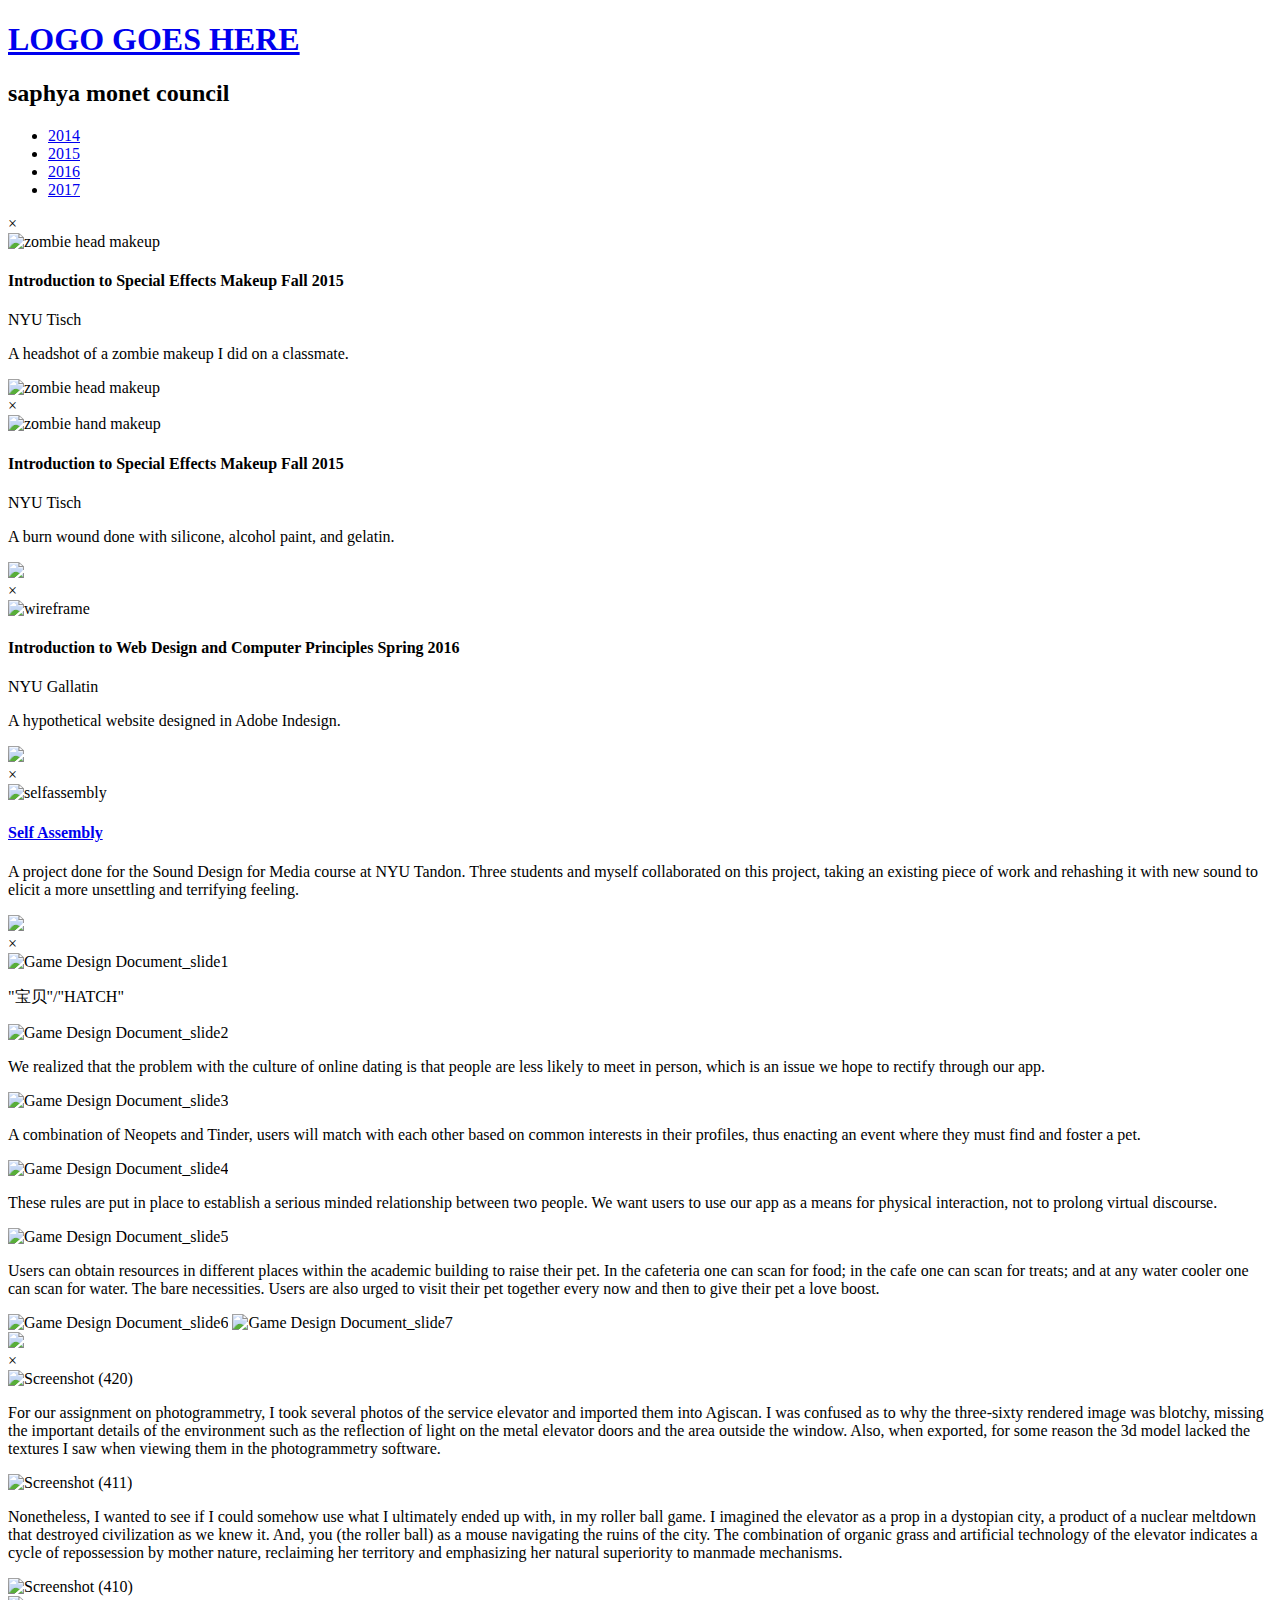
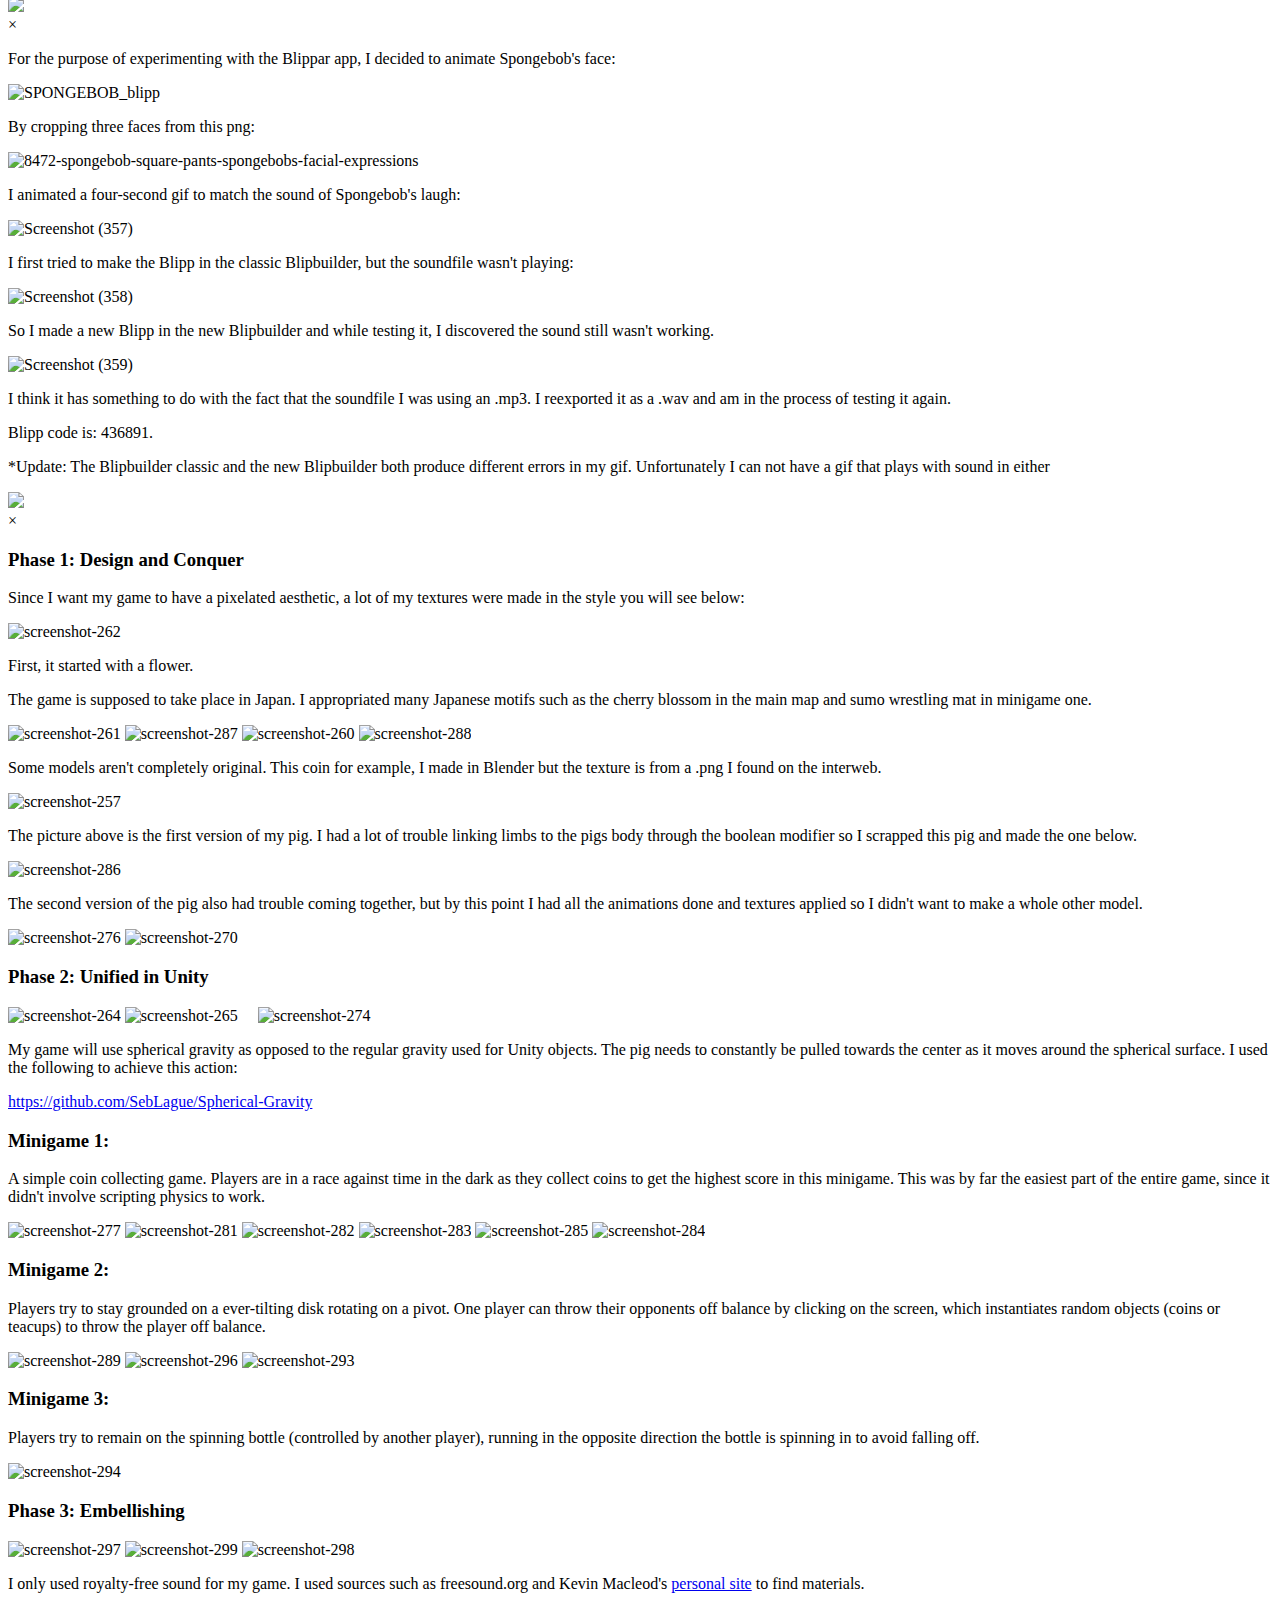
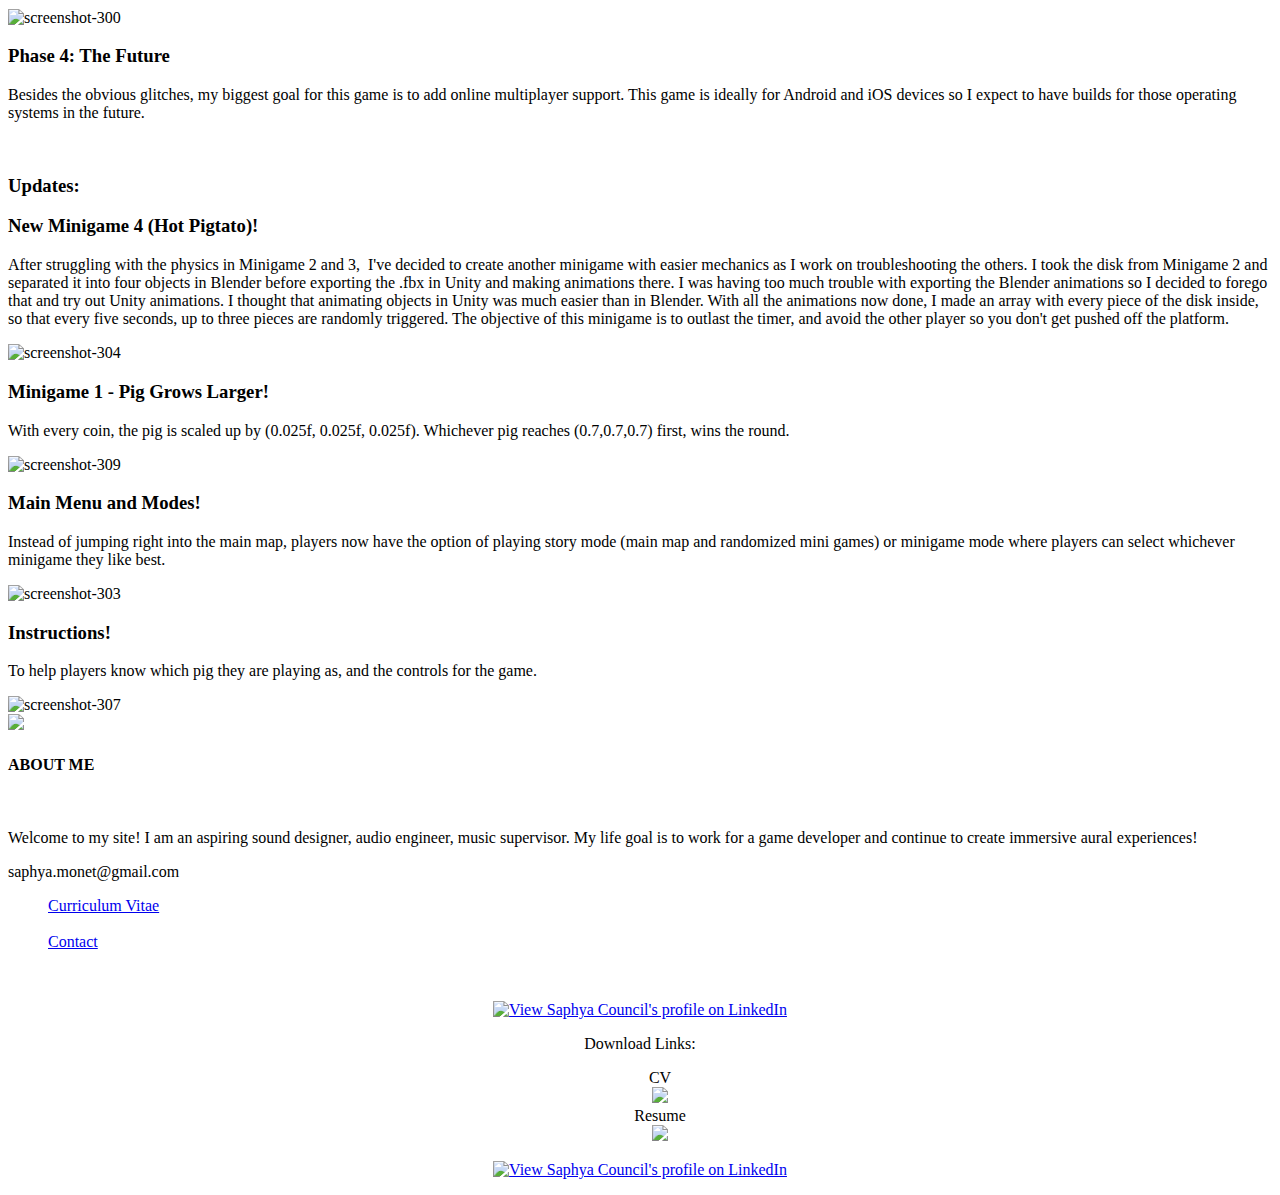
==== index.html @ bdc5fc9d "video" ====
<!DOCTYPE html>
<html>
<head>
  <title>saphya monet council</title>
  <link rel='stylesheet' type='text/css' href='http://code.jquery.com/ui/1.9.1/themes/base/jquery-ui.css'/>
  <link rel="stylesheet" type="text/css" href="responsive.css">
  <script src="https://ajax.googleapis.com/ajax/libs/jquery/1.12.4/jquery.min.js"></script>
  <script src="http://ajax.googleapis.com/ajax/libs/jqueryui/1.9.1/jquery-ui.min.js"></script>
  <script type='text/javascript' src='script.js'></script>
  <meta name="viewport" content="width=device-width">
  <link rel="icon" 
      type="image/png" 
      href="images/crosshair.png">
  <style>
	#myModal {
		display: none;
		height: 100%;
		width:100%;
		z-index: 1;
	}
  </style>
</head>
<body>
  <header>
    <h1><a href="index.html">LOGO GOES HERE</a></h1>
    <h2>saphya monet council</h2>
	<button onclick="openMenu();" id="hamburger">&#9776;</button>
	<button onclick="closeMenu();" id="cross">&#735;</button>
	<div id="menu">
		<p>Welcome to my site! I am an aspiring sound designer, audio engineer, music supervisor. My life goal is to work for a game developer and continue to create immersive aural experiences!</p>
		<ul style = "list-style-type: none">
		  <li id ="pages"><a href="cv.html">Curriculum Vitae</a></li>
		  <li id ="pages"><a href="contact.html">Contact</a></li>
		</ul>
	</div>
	<script>
		
		document.getElementById('menu').style.display = 'none';
		document.getElementById('cross').style.display = 'none';
		document.getElementById('hamburger').style.display = 'none';
		//$(window).resize(function(){
			if($(this).width() <= 640){
				document.getElementById('hamburger').style.display = 'block';
		
				function openMenu(){
					console.log('clicked');
					document.getElementById('menu').style.display = 'block';
					document.getElementById('cross').style.display = 'block';
					document.getElementById('hamburger').style.display = 'none';
				}
				function closeMenu(){
					document.getElementById('menu').style.display = 'none';
					document.getElementById('cross').style.display = 'none';
					document.getElementById('hamburger').style.display = 'block';
				}
			} else {
				document.getElementById('menu').style.display = 'none';
				document.getElementById('cross').style.display = 'none';
				document.getElementById('hamburger').style.display = 'none';
			}
		//});
	</script>
  </header>
	<div id = 'main_content'>
	  <article>
		<section>
		  <ul id="nav">
			<li><a href="#">2014</a></li>
			<li><a href="#">2015</a></li>
			<li><a href="#">2016</a></li>
			<li><a href="#">2017</a></li>
		  </ul>
		</section>
		<section class="thumbs">
			<div id="myModal1" class="w3-modal">
				<span onclick="closeModal(1);" style="cursor:pointer">×</span>
				<div class="w3-modal-content">
					<img src="images/sfx_head.jpg" style="width:75%;height:75%;" alt="zombie head makeup"/>
					<h4>Introduction to Special Effects Makeup Fall 2015</h4>
					<p>NYU Tisch</p>
					<p>A headshot of a zombie makeup I did on a classmate.</p>
				</div>
			</div>
			<img id = "image1" src="images/sfx_head.jpg" alt="zombie head makeup" onclick="openModal(1);"/>
			<!--
			<div id="myModal2" class="w3-modal">
				<span onclick="closeModal(2);" style="cursor:pointer">×</span>
				<div class="w3-modal-content">
					<img src="images/20161122_114645.jpg" style="-webkit-transform: rotate(90deg);-moz-transform: rotate(90deg);-o-transform: rotate(90deg);-ms-transform: rotate(90deg);transform: rotate(90deg);" alt="animatronic; width:100%;height:100%;"/>
					<p>I'm a robot!</p>
				</div>
			</div>
			<img id = "image2" src="images/20161122_114645.jpg" style="-webkit-transform: rotate(90deg);-moz-transform: rotate(90deg);-o-transform: rotate(90deg);-ms-transform: rotate(90deg);transform: rotate(90deg);" alt="animatronic" onclick="openModal(2);"/>-->
			<div id="myModal2" class="w3-modal">
				<span onclick="closeModal(2);" style="cursor:pointer">×</span>
				<div class="w3-modal-content">
					<img style="width:100%;height:100%;" src="images/sfx_hand.jpg" alt="zombie hand makeup"/>
					<h4>Introduction to Special Effects Makeup Fall 2015</h4>
					<p>NYU Tisch</p>
					<p>A burn wound done with silicone, alcohol paint, and gelatin.</p>
				</div>
			</div>
			<img id = "image2" src="images/sfx_hand.jpg" onclick="openModal(2);"/>
			<div id="myModal3" class="w3-modal">
				<span onclick="closeModal(3);" style="cursor:pointer">×</span>
				<div class="w3-modal-content">
					<img style="width:100%;height:100%;" src="images/Screenshot (232).png" alt="wireframe"/>
					<h4>Introduction to Web Design and Computer Principles Spring 2016</h4>
					<p>NYU Gallatin</p>
					<p>A hypothetical website designed in Adobe Indesign.</p>
				</div>
			</div>
			<img id = "image3" src="images/Screenshot (232).png" onclick="openModal(3);"/>
			<div id="myModal4" class="w3-modal">
				<span onclick="closeModal(4);" style="cursor:pointer">×</span>
				<div class="w3-modal-content">
					<img style="width:100%;height:100%;" src="https://i.ytimg.com/vi/AYfhK-2dCYY/hqdefault.jpg" alt="selfassembly"/>
					<a href="https://youtu.be/AYfhK-2dCYY"><h4>Self Assembly</h4></a>
					<p>A project done for the Sound Design for Media course at NYU Tandon. Three students and myself collaborated on this project, taking an existing piece of work and rehashing it with new sound to elicit a more unsettling and terrifying feeling.</p>
				</div>
			</div>
			<img id = "image4" src="https://i.ytimg.com/vi/AYfhK-2dCYY/hqdefault.jpg" onclick="openModal(4);"/>
			<div id="myModal5" class="w3-modal">
				<span onclick="closeModal(5);" style="cursor:pointer">×</span>
				<div class="w3-modal-content">
					<img src="images/Game Design Document_slide1.jpg" alt="Game Design Document_slide1"/>
					<p>"宝贝"/"HATCH"</p>
					<img src="images/Game Design Document_slide2.jpg" alt="Game Design Document_slide2"/>
					<p>We realized that the problem with the culture of online dating is that people are less likely to meet in person, which is an issue we hope to rectify through our app.</p>
					<img src="images/Game Design Document_slide3.jpg" alt="Game Design Document_slide3"/>
					<p>A combination of Neopets and Tinder, users will match with each other based on common interests in their profiles, thus enacting an event where they must find and foster a pet.</p>
					<img src="images/Game Design Document_slide4.jpg" alt="Game Design Document_slide4"/>
					<p>These rules are put in place to establish a serious minded relationship between two people. We want users to use our app as a means for physical interaction, not to prolong virtual discourse.</p>
					<img src="images/Game Design Document_slide5.jpg" alt="Game Design Document_slide5"/>
					<p>Users can obtain resources in different places within the academic building to raise their pet. In the cafeteria one can scan for food; in the cafe one can scan for treats; and at any water cooler one can scan for water. The bare necessities. Users are also urged to visit their pet together every now and then to give their pet a love boost.</p>
					<img src="images/Game Design Document_slide6.jpg" alt="Game Design Document_slide6"/>
					<img src="images/Game Design Document_slide7.jpg" alt="Game Design Document_slide7"/>
				</div>
			</div>
			<img id = "image5" src="images/Game Design Document_slide1.jpg" onclick="openModal(5);"/>
			<div id="myModal6" class="w3-modal">
				<span onclick="closeModal(6);" style="cursor:pointer">×</span>
				<div class="w3-modal-content">
					<img src="images/Screenshot (420).png" alt="Screenshot (420)"/>
					<p>For our assignment on photogrammetry, I took several photos of the service elevator and imported them into Agiscan. I was confused as to why the three-sixty rendered image was blotchy, missing the important details of the environment such as the reflection of light on the metal elevator doors and the area outside the window. Also, when exported, for some reason the 3d model lacked the textures I saw when viewing them in the photogrammetry software.</p>
					<img src="images/Screenshot (411).png" alt="Screenshot (411)"/>
					<p>Nonetheless, I wanted to see if I could somehow use what I ultimately ended up with, in my roller ball game. I imagined the elevator as a prop in a dystopian city, a product of a nuclear meltdown that destroyed civilization as we knew it. And, you (the roller ball) as a mouse navigating the ruins of the city. The combination of organic grass and artificial technology of the elevator indicates a cycle of repossession by mother nature, reclaiming her territory and emphasizing her natural superiority to manmade mechanisms.</p>
					<img src="images/Screenshot (410).png" alt="Screenshot (410)"/>
				</div>
			</div>
			<img id = "image6" src="images/Screenshot (420).png" onclick="openModal(6);"/>
			<div id="myModal7" class="w3-modal">
				<span onclick="closeModal(7);" style="cursor:pointer">×</span>
				<div class="w3-modal-content">
					<p>For the purpose of experimenting with the Blippar app, I decided to animate Spongebob's face:</p>
					<img src="http://s3-ap-southeast-1.amazonaws.com/ima-wp/wp-content/uploads/sites/5/2017/02/22101451/SPONGEBOB_blipp-300x237.jpg" alt="SPONGEBOB_blipp"/>
					<p>By cropping three faces from this png:</p>
					<img class="alignnone size-medium wp-image-77549" src="http://s3-ap-southeast-1.amazonaws.com/ima-wp/wp-content/uploads/sites/5/2017/02/22102224/8472-spongebob-square-pants-spongebobs-facial-expressions-300x225.jpg" alt="8472-spongebob-square-pants-spongebobs-facial-expressions"/>

					<p>I animated a four-second gif to match the sound of Spongebob's laugh:</p>
					<img src="images/Screenshot (357).png" alt="Screenshot (357)"/>
					<p>I first tried to make the Blipp in the classic Blipbuilder, but the soundfile wasn't playing:</p>
					<img src="images/Screenshot (358).png" alt="Screenshot (358)"/>
					<p>So I made a new Blipp in the new Blipbuilder and while testing it, I discovered the sound still wasn't working.</p>
					<img src="images/Screenshot (359).png" alt="Screenshot (359)"/>
					<p>I think it has something to do with the fact that the soundfile I was using an .mp3. I reexported it as a .wav and am in the process of testing it again.</p>
					<p>Blipp code is: 436891.</p>
					<p>*Update: The Blipbuilder classic and the new Blipbuilder both produce different errors in my gif. Unfortunately I can not have a gif that plays with sound in either</p>
				</div>
			</div>
			<img id = "image7" src="http://s3-ap-southeast-1.amazonaws.com/ima-wp/wp-content/uploads/sites/5/2017/02/22101451/SPONGEBOB_blipp-300x237.jpg" onclick="openModal(7);"/>
			<div id="myModal8" class="w3-modal">
				<span onclick="closeModal(8);" style="cursor:pointer">×</span>
				<div class="w3-modal-content"> 
					<h3>Phase 1: Design and Conquer</h3>
					<p>Since I want my game to have a pixelated aesthetic, a lot of my textures were made in the style you will see below:<p>
					<img src="http://s3-ap-southeast-1.amazonaws.com/ima-wp/wp-content/uploads/sites/5/2016/11/28163113/Screenshot-262-300x169.png" alt="screenshot-262"/> 
					<p>First, it started with a flower.</p>
					<p>The game is supposed to take place in Japan. I appropriated many Japanese motifs such as the cherry blossom in the main map and sumo wrestling mat in minigame one.</p>
					<img src="http://s3-ap-southeast-1.amazonaws.com/ima-wp/wp-content/uploads/sites/5/2016/11/28163101/Screenshot-261-300x169.png" alt="screenshot-261" /> 
					<img src="http://s3-ap-southeast-1.amazonaws.com/ima-wp/wp-content/uploads/sites/5/2016/11/28162708/Screenshot-287-286x300.png" alt="screenshot-287"/>
					<img src="http://s3-ap-southeast-1.amazonaws.com/ima-wp/wp-content/uploads/sites/5/2016/11/28163048/Screenshot-260-300x169.png" alt="screenshot-260"/>
					<img src="http://s3-ap-southeast-1.amazonaws.com/ima-wp/wp-content/uploads/sites/5/2016/11/28162718/Screenshot-288-285x300.png" alt="screenshot-288"/>
					<p>Some models aren't completely original. This coin for example, I made in Blender but the texture is from a .png I found on the interweb.</p>
					<img src="http://s3-ap-southeast-1.amazonaws.com/ima-wp/wp-content/uploads/sites/5/2016/11/28163006/Screenshot-257-300x169.png" alt="screenshot-257"/>
					<p>The picture above is the first version of my pig. I had a lot of trouble linking limbs to the pigs body through the boolean modifier so I scrapped this pig and made the one below.</p>
					<img src="http://s3-ap-southeast-1.amazonaws.com/ima-wp/wp-content/uploads/sites/5/2016/11/28162657/Screenshot-286-273x300.png" alt="screenshot-286" />
					<p>The second version of the pig also had trouble coming together, but by this point I had all the animations done and textures applied so I didn't want to make a whole other model.</p>
					<img src="http://s3-ap-southeast-1.amazonaws.com/ima-wp/wp-content/uploads/sites/5/2016/11/28162435/Screenshot-276-300x169.png" alt="screenshot-276"/>
					<img src="http://s3-ap-southeast-1.amazonaws.com/ima-wp/wp-content/uploads/sites/5/2016/11/28162310/Screenshot-270-300x169.png" alt="screenshot-270"/> 
					<br>
					<h3>Phase 2: Unified in Unity</h3>
					<img src="http://s3-ap-southeast-1.amazonaws.com/ima-wp/wp-content/uploads/sites/5/2016/11/28162152/Screenshot-264-300x169.png" alt="screenshot-264"/> 
					<img src="http://s3-ap-southeast-1.amazonaws.com/ima-wp/wp-content/uploads/sites/5/2016/11/28162205/Screenshot-265-300x169.png" alt="screenshot-265" />    
					<img src="http://s3-ap-southeast-1.amazonaws.com/ima-wp/wp-content/uploads/sites/5/2016/11/28162405/Screenshot-274-300x169.png" alt="screenshot-274"/></a>
					<p>My game will use spherical gravity as opposed to the regular gravity used for Unity objects. The pig needs to constantly be pulled towards the center as it moves around the spherical surface. I used the following to achieve this action:</p>
					<a href="https://github.com/SebLague/Spherical-Gravity"><p>https://github.com/SebLague/Spherical-Gravity</p></a>
					<h3>Minigame 1:</h3>
					<p>A simple coin collecting game. Players are in a race against time in the dark as they collect coins to get the highest score in this minigame. This was by far the easiest part of the entire game, since it didn't involve scripting physics to work.</p>
					<img src="http://s3-ap-southeast-1.amazonaws.com/ima-wp/wp-content/uploads/sites/5/2016/11/28162449/Screenshot-277-300x169.png" alt="screenshot-277"/>
					<img src="http://s3-ap-southeast-1.amazonaws.com/ima-wp/wp-content/uploads/sites/5/2016/11/28162549/Screenshot-281-300x169.png" alt="screenshot-281"/>
					<img src="http://s3-ap-southeast-1.amazonaws.com/ima-wp/wp-content/uploads/sites/5/2016/11/28162603/Screenshot-282-300x169.png" alt="screenshot-282"/>
					<img src="http://s3-ap-southeast-1.amazonaws.com/ima-wp/wp-content/uploads/sites/5/2016/11/28162617/Screenshot-283-300x169.png" alt="screenshot-283"/>
					<img src="http://s3-ap-southeast-1.amazonaws.com/ima-wp/wp-content/uploads/sites/5/2016/11/28162645/Screenshot-285-300x169.png" alt="screenshot-285" />
					<img src="http://s3-ap-southeast-1.amazonaws.com/ima-wp/wp-content/uploads/sites/5/2016/11/28162631/Screenshot-284-300x169.png" alt="screenshot-284"/>
					<h3>Minigame 2:</h3>
					<p>Players try to stay grounded on a ever-tilting disk rotating on a pivot. One player can throw their opponents off balance by clicking on the screen, which instantiates random objects (coins or teacups) to throw the player off balance.</p>
					<img src="http://s3-ap-southeast-1.amazonaws.com/ima-wp/wp-content/uploads/sites/5/2016/11/28162728/Screenshot-289-300x169.png" alt="screenshot-289"/>
					<img src="http://s3-ap-southeast-1.amazonaws.com/ima-wp/wp-content/uploads/sites/5/2016/11/28162905/Screenshot-296-300x169.png" alt="screenshot-296"/>
					<img src="http://s3-ap-southeast-1.amazonaws.com/ima-wp/wp-content/uploads/sites/5/2016/11/28162822/Screenshot-293-300x169.png" alt="screenshot-293"/>
					<h3>Minigame 3:</h3>
					<p>Players try to remain on the spinning bottle (controlled by another player), running in the opposite direction the bottle is spinning in to avoid falling off.</p>
					<img src="http://s3-ap-southeast-1.amazonaws.com/ima-wp/wp-content/uploads/sites/5/2016/11/28162837/Screenshot-294-300x169.png" alt="screenshot-294"/>
					<br>
					<h3>Phase 3: Embellishing</h3>
					<img src="http://s3-ap-southeast-1.amazonaws.com/ima-wp/wp-content/uploads/sites/5/2016/11/28162925/Screenshot-297-300x169.png" alt="screenshot-297" /> 
					<img src="http://s3-ap-southeast-1.amazonaws.com/ima-wp/wp-content/uploads/sites/5/2016/11/28162953/Screenshot-299-300x169.png" alt="screenshot-299"/>
					<img src="http://s3-ap-southeast-1.amazonaws.com/ima-wp/wp-content/uploads/sites/5/2016/11/28162939/Screenshot-298-300x169.png" alt="screenshot-298" />
					<p>I only used royalty-free sound for my game. I used sources such as freesound.org and Kevin Macleod's <a href="http://freemusicarchive.org/music/Kevin_MacLeod/">personal site</a> to find materials.</p>
					<img class="wp-image-66009 size-medium" src="http://s3-ap-southeast-1.amazonaws.com/ima-wp/wp-content/uploads/sites/5/2016/11/28212905/Screenshot-300-300x169.png" alt="screenshot-300"/> 
					<br>
					<h3>Phase 4: The Future</h3>
					<p>Besides the obvious glitches, my biggest goal for this game is to add online multiplayer support. This game is ideally for Android and iOS devices so I expect to have builds for those operating systems in the future.</p>
					<br>
					<h3>Updates:</h3>
					<h3>New Minigame 4 (Hot Pigtato)!</h3>
					<p>After struggling with the physics in Minigame 2 and 3,  I've decided to create another minigame with easier mechanics as I work on troubleshooting the others. I took the disk from Minigame 2 and separated it into four objects in Blender before exporting the .fbx in Unity and making animations there. I was having too much trouble with exporting the Blender animations so I decided to forego that and try out Unity animations. I thought that animating objects in Unity was much easier than in Blender. With all the animations now done, I made an array with every piece of the disk inside, so that every five seconds, up to three pieces are randomly triggered. The objective of this minigame is to outlast the timer, and avoid the other player so you don't get pushed off the platform.</p>
					<img src="http://s3-ap-southeast-1.amazonaws.com/ima-wp/wp-content/uploads/sites/5/2016/12/12141123/Screenshot-304-300x130.png" alt="screenshot-304"/></a>
					<h3>Minigame 1 - Pig Grows Larger!</h3>
					<p>With every coin, the pig is scaled up by (0.025f, 0.025f, 0.025f). Whichever pig reaches (0.7,0.7,0.7) first, wins the round.</p>
					<img src="http://s3-ap-southeast-1.amazonaws.com/ima-wp/wp-content/uploads/sites/5/2016/12/12142546/Screenshot-309-300x169.png" alt="screenshot-309"/>
					<h3>Main Menu and Modes!</h3>
					<p>Instead of jumping right into the main map, players now have the option of playing story mode (main map and randomized mini games) or minigame mode where players can select whichever minigame they like best.</p>
					<img src="http://s3-ap-southeast-1.amazonaws.com/ima-wp/wp-content/uploads/sites/5/2016/12/12141206/Screenshot-303-300x169.png" alt="screenshot-303"/></a>
					<h3>Instructions!</h3>
					<p>To help players know which pig they are playing as, and the controls for the game.</p>
					<img src="http://s3-ap-southeast-1.amazonaws.com/ima-wp/wp-content/uploads/sites/5/2016/12/12141220/Screenshot-307-300x169.png" alt="screenshot-307"/>
				</div>
			</div>
			<img id = "image8" src="http://s3-ap-southeast-1.amazonaws.com/ima-wp/wp-content/uploads/sites/5/2016/12/12141123/Screenshot-304-300x130.png" onclick="openModal(8);"/>
			
			<script>
				function openModal(x) {
				  var modal = document.getElementById('myModal'+x);
				  modal.style.display = "block"; 
				  //var picture = document.getElementById('image'+x).cloneNode(true);
				  //modal.appendChild(picture);
				}
				
				function closeModal(x) {
					var modal = document.getElementById('myModal'+x);
					modal.style.display = "none";
				}
				/*
				window.onclick = function(event) {
					if (event.target == modal) {
						modal.style.display = "none";
					}
				}*/
				/*
				function closeModal() {
				  var modal = document.getElementById('myModal');
				  modal.removeChild(modal.lastChild);
				  document.getElementById('myModal').style.display = "none";
				}*/
			</script>
		</section>
	  </article>
	  <aside>
		<h4>ABOUT ME</h4>
		<br>
		<p>Welcome to my site! I am an aspiring sound designer, audio engineer, music supervisor. My life goal is to work for a game developer and continue to create immersive aural experiences!</p>
		<p>saphya.monet@gmail.com</p>
		<ul style = "list-style-type: none">
		  <li id ="pages"><a href="cv.html">Curriculum Vitae</a></li>
		  <br>
		  <li id ="pages"><a href="contact.html">Contact</a></li>
		</ul>
		<br>
		<p style="text-align: center"><a href="https://cn.linkedin.com/pub/saphya-council/77/310/36a">
      
          <img src="https://static.licdn.com/scds/common/u/img/webpromo/btn_viewmy_160x25.png" width="160" height="25" border="0" alt="View Saphya Council's profile on LinkedIn">
        
		</a></p>
		<div style="text-align: center">
		<p >Download Links:</p>
		<ul style = "list-style-type: none">
			<li>CV</li>
			<li><a href="pdf_files/saphyacv.pdf" target="_blank"><img src="pdflogo.png"></a></li>
			<li>Resume</li>
			<li><a href="pdf_files/saphyaresume.pdf" target="_blank"><img src="pdflogo.png"></a></li>
		</ul>
		</div>
	  </aside>
	</div>
	<footer>
		<p style="text-align: center"><a href="https://cn.linkedin.com/pub/saphya-council/77/310/36a">
      
          <img src="https://static.licdn.com/scds/common/u/img/webpromo/btn_viewmy_160x25.png" width="160" height="25" border="0" alt="View Saphya Council's profile on LinkedIn">
        
		</a></p>
	</footer>
</body>
</html>
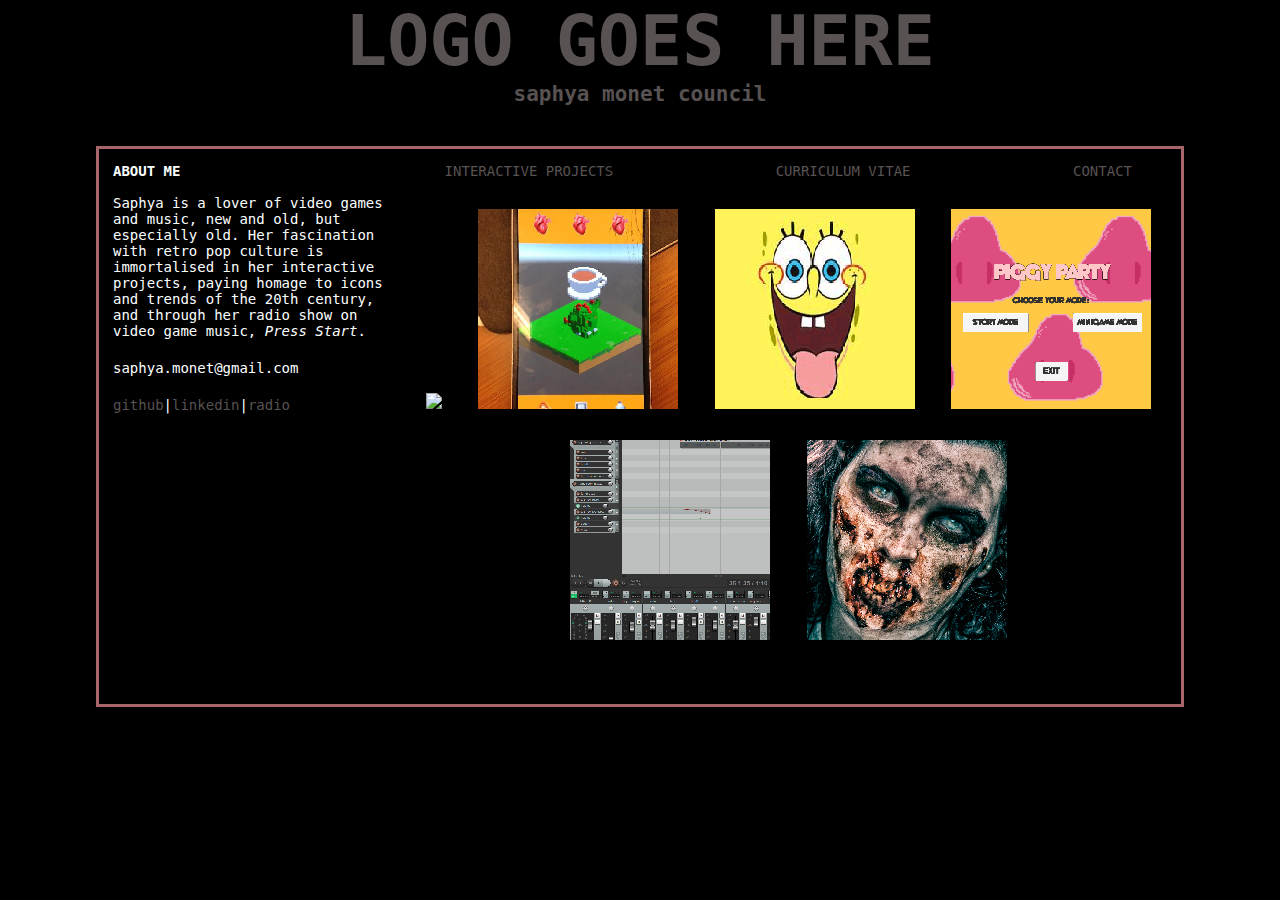
==== commit 4c56c297: "05.15.2017 commit" ====
--- a/index.html
+++ b/index.html
@@ -18,19 +18,112 @@
 		width:100%;
 		z-index: 1;
 	}
+	.picture{
+		max-width: 400px;
+		height: 100%;
+		width: 100%;
+		margin: 0;
+		float: right;
+		padding: 0;
+	}
+	.picture img{
+		height: 100%;
+		width: 90%;
+	}
+	
+	.description{
+		max-width: 500px;
+		/*width: 100%;*/
+		margin: 0;
+		float: left;
+		text-align: left
+	}
+	
+	.description p {
+		color:#A8676B;
+	}
+	#thumbnails {
+		/*border: 1px solid white;*/
+		text-align: justify;
+		margin-left: .5em;
+		margin-right:.5em;
+		position: static;
+	}
+	#thumbnails:after {
+		
+		content: '';
+		display: inline-block;
+	}
+	#thumbnails li{
+		display: inline-block;
+	}
+	#thumbnails img{
+		height: 125px !important;
+		width: 125px !important;
+	}
+	
+	@media all and (max-width: 640px) {
+		#myModal {
+		display: none;
+		height: 100%;
+		width:100%;
+		z-index: 1;
+	}
+	.picture{
+		max-width: 400px;
+		height: 100%;
+		width: 100%;
+		margin: 0;
+		padding: 0;
+	}
+	.picture img{
+		height: 100%;
+		width: 100%;
+	}
+	
+	.description{
+		max-width: 500px;
+		/*width: 100%;*/
+		margin: 0;
+		text-align: left;
+	}
+	
+	.description p {
+		color:#A8676B;
+	}
+	#thumbnails {
+		/*border: 1px solid white;*/
+		text-align: center;
+		margin-left: .5em;
+		margin-right:.5em;
+		position: static;
+	}
+	#thumbnails img{
+		height: 125px !important;
+		width: 125px !important;
+	}
+	#thumbs{
+			height: 515px !important;
+		}
+	}
+
   </style>
+  	
+	<!-- Place this tag in your head or just before your close body tag. -->
+			<script async defer src="https://buttons.github.io/buttons.js"></script>
 </head>
 <body>
   <header>
     <h1><a href="index.html">LOGO GOES HERE</a></h1>
     <h2>saphya monet council</h2>
-	<button onclick="openMenu();" id="hamburger">&#9776;</button>
+	<button onclick="openMenu();" id="hamburger"><h4>menu</h4></button>
 	<button onclick="closeMenu();" id="cross">&#735;</button>
 	<div id="menu">
-		<p>Welcome to my site! I am an aspiring sound designer, audio engineer, music supervisor. My life goal is to work for a game developer and continue to create immersive aural experiences!</p>
+		<p>Saphya is a lover of video games and music, new and old, but especially old. Her fascination with retro pop culture is immortalised in her interactive projects, paying homage to icons and trends of the 20th century, and through her radio show on video game music, <span style="font-style: italic">Press Start</span>.</p>
 		<ul style = "list-style-type: none">
-		  <li id ="pages"><a href="cv.html">Curriculum Vitae</a></li>
-		  <li id ="pages"><a href="contact.html">Contact</a></li>
+			<li><a href="index.html">PROJECTS</a></li>
+			<li><a href="cv.html">CURRICULUM VITAE</a></li>
+			<li><a href="contact.html">CONTACT</a></li>
 		</ul>
 	</div>
 	<script>
@@ -65,181 +158,165 @@
 	  <article>
 		<section>
 		  <ul id="nav">
-			<li><a href="#">2014</a></li>
-			<li><a href="#">2015</a></li>
-			<li><a href="#">2016</a></li>
-			<li><a href="#">2017</a></li>
+			<!--<li><a href="javascript:showAll()">all</a></li>
+			<li><a href="javascript:showGames()">games</a></li>
+			<li><a href="javascript:showApps()">apps</a></li>
+			<li><a href="javascript:showMisc()">misc</a></li>-->
+			<li><a href="index.html">INTERACTIVE PROJECTS</a></li>
+			<li><a href="cv.html">CURRICULUM VITAE</a></li>
+			<li><a href="contact.html">CONTACT</a></li>
 		  </ul>
 		</section>
-		<section class="thumbs">
+		<section id="thumbs">
+			<div id="myModal9" class="w3-modal">
+				
+				<div class="w3-modal-content">
+					<br>
+					<div class="picture">
+						<img id="tobechanged1" src="images/Screenshot (375).png"/>
+						<button onclick="closeModal(9);" style="position:absolute; top:0;cursor:pointer; color: white; background-color: black; font-size: 30px;">&#735;</button>
+					</div>
+					
+					<div class="description">
+						<h3>The Legend of Link (LoL)</h3>
+						<h4>Capstone, Spring 2017</h4>
+						<br>
+						<p><span style="color:white">LoL</span> aka <span style="color:white">Legend of Link</span> is an interactive text adventure designed in Python script and executed in the terminal. The idea was very much inspired by text adventures of the 80s and 90s and my own love of choose-your-own-adventure stories. The narrative is a spinoff of Nintendo's popular Legend of Zelda. Players can play any way they want, however there is only one set path to success. After a completed playthrough, the program will have generated a musical score which acts as a record of the player's choices throughout playing the game.</p>
+						<p>Music was processed by taking musical notes from the midi-read Legend of Zelda Side A theme in MuseScore, and placed in a Python dictionary. Using Music21, I wrote a script to stitch the notes together into a playable stream which is activated upon quitting or reaching the end of the game.</p>
+						<p>Credit to Music21 library from MIT and Nintendo for the use of their characters and music. The base python scripts can be found <a href="https://github.com/saphya-council/theLegendofLink/tree/master/src">here</a>. Music21 library is required to run.</p>
+						<ul id="thumbnails">
+							<li><a onclick='pictureChanger("images/Screenshot (375).png","tobechanged1");'><img src="images/Lol_smol.png"/></a></li>
+							<li><a onclick='pictureChanger("images/capstone_paperprototype.jpg","tobechanged1");'><img src="images/capstone_paperprototype_smol.jpg"/></a></li>
+							<!--<li><a onclick='pictureChanger("images/Screenshot (437).png","tobechanged1");'><img src="images/Screenshot (437)_smol.png"/></a></li>-->
+						 </ul>
+					</div>
+					
+				</div>
+			</div>
+			<img id = "image9" class="picha" src="images/Lol_smol.png" onclick="openModal(9);"/>
+			<div id="myModal6" class="w3-modal">
+				
+				<div class="w3-modal-content">
+					<br>
+					<div class="picture">
+						<img id="tobechanged2" src="images/hatchontable.jpg"/>
+						<button onclick="closeModal(6);" style="position:absolute; top:0;cursor:pointer; color: white; background-color: black; font-size: 30px;">&#735;</button>
+					</div>
+					
+					<div class="description">
+						<h3>HATCH</h3>
+						<h4>Mixed Reality Storytelling, Spring 2017</h4>
+						<br>
+						<p>Inspired by Tinder and Tamagotchi, <span style="color:white">HATCH</span> is a simulation game in which a couple cares for a dragon that has been customized from the couple's common interests. </p> 
+						<p>The premise of this app was to create an augmented reality experience to simulate our experiences in NYU Shanghai. Dating culture is very popular amongst students, but the problem my partner and I saw was that people rarely physically met up, or engaged in romantic behavior beyond hooking up. <span style="color:white">HATCH</span> was made to combat that and to promote serious romantic attitudes in a form familiar to the virtual dating population. As a sign of wanting to preserve and develop the relationship, matched couples are urged to watch over the dragon and give it food, drink, and entertainment. These resources can be acquired by scanning image targets made in Vuforia.</p>
+						<p><span style="color:white">HATCH</span> is a dating app designed in Unity3d and programmed in c-sharp. 3D models were made in MagicaVoxel and animated in Unity3d.</p>
+						<ul id="thumbnails">
+							<li><a onclick='pictureChanger("images/hatchontable.jpg","tobechanged2");'><img src="images/hatchontable_smol.jpg"/></a></li>
+							<!--<li><a onclick='pictureChanger("images/Game Design Document_slide5.jpg","tobechanged2");'><img src="images/Game Design Document_slide5_smol.jpg"/></a></li>-->
+							<li><a onclick='pictureChanger("images/milk_target.jpg","tobechanged2");'><img src="images/milk_target_smol.jpg"/></a></li>
+						 </ul>
+					</div>
+					
+				</div>
+			</div>
+			<img id = "image6" class="picha" src="images/hatchontable_smol.jpg" onclick="openModal(6);"/>
+			<div id="myModal7" class="w3-modal">
+				
+				<div class="w3-modal-content">
+					<br>
+					<div class="picture">
+						<img id="tobechanged5" src="images/spongebob-gif.gif"/>
+						<button onclick="closeModal(7);" style="position:absolute; top:0;cursor:pointer; color: white; background-color: black; font-size: 30px;">&#735;</button>
+					</div>
+					
+					<div class="description">
+						<h3>Spongebob Laugh Blipp</h3>
+						<h4>Mixed Reality Storytelling, Spring 2017</h4>
+						<br>
+						<p>The <span style="color:white">Spongebob Laugh Blipp</span> was a short project to test out the power of the AR app, Blippar. Blippar is a visual discovery app which utilizes the smartphone camera to bring augmented reality experiences straight to the hands of its users.</p>
+						<p>When scanning <a href="images/SPONGEBOB_blipp.jpg" target="_blank">this image</a>  in the Blippar app and using the code 436891, users will see a gif with audio of the character laughing. The animation was created in Photoshop and audio was synthesized in Reaper.</p>
+						<p>Credit to Nickelodeon for the use of their character, Spongebob Squarepants.</p>
+						<ul id="thumbnails">
+							<li><a onclick='pictureChanger("images/Screenshot (359).png","tobechanged5");'><img src="images/Screenshot (359)_smol.png"/></a></li>
+							<li><a onclick='pictureChanger("images/Screenshot (357).png","tobechanged5");'><img src="images/Screenshot (357)_smol.png"/></a></li>
+							<li><a onclick='pictureChanger("images/spongebob-gif.gif","tobechanged5");'><img src="images/spongebob-gif_smol.gif"/></a></li>
+						 </ul>
+					</div>
+					
+				</div>
+			</div>
+			<img id = "image7" class="picha" src="images/spongebob-gif_smol.gif" onclick="openModal(7);"/>
+			<div id="myModal8" class="w3-modal">
+				
+				<div class="w3-modal-content">
+					<br>
+					<div class="picture">
+						<!--<img id="tobechanged4" src="images/Screenshot (375).png" data-video="https://www.youtube.com/embed/Ht6IBKUHbZw"/>-->
+						<iframe width="390" height="219" src="https://www.youtube.com/embed/Ht6IBKUHbZw?rel=0" frameborder="0" allowfullscreen></iframe>
+						<button onclick="closeModal(8);" style="position:absolute; top:0;cursor:pointer; color: white; background-color: black; font-size: 30px;">&#735;</button>
+					</div>
+					
+					<div class="description">
+						<h3>Piggy Party</h3>
+						<h4>Video Games, Fall 2016</h4>
+						<br>
+						<p><span style="color:white">Piggy Party</span> is a co-op game developed for PC and Mac and designed and programmed in Unity3d. Story and gameplay is inspired by Nintendo's Mario Party series.</p>
+						<p><span style="color:white">Piggy Party</span> has two game modes: story mode and minigame mode. The story mode, like in Mario Party, requires users to roll a die to progress through the map. Once all users have rolled, players are initiated into a minigame chosen at random, and battle to win and earn the most coins. In the case of <span style="color:white">Piggy Party</span>, the map screen uses a spherical gravity design to simulate infinite gameplay. This game so far has support for up to two players with plans for multiplayer online support in the future. In minigame mode, players can play their favorite minigames anytime they want. There are five minigames in the making, two of which are playable in the current build.</p>
+						<p>3d models were designed and rigged in Blender, whereas 2d textures and icons were made custom in Photoshop.</p>
+						<p>Credit to Kevin MacLeod for the use of his music.</p>
+						<!--<ul id="thumbnails">
+							<li><a onclick='pictureChanger("images/hatchontable.jpg","tobechanged2");'><img src="images/hatchontable_smol.jpg"/></a></li>
+							<li><a onclick='pictureChanger("images/Game Design Document_slide5.jpg","tobechanged2");'><img src="images/Game Design Document_slide5_smol.jpg"/></a></li>
+							<li><a onclick='pictureChanger("images/Screenshot (447).png","tobechanged2");'><img src="images/Screenshot (447)_smol.jpg"/></a></li>
+						 </ul>-->
+					</div>
+					
+				</div>
+			</div>
+			<img id = "image8" class="picha" src="images/piggy_party_smol.png" onclick="openModal(8);"/>
+			<div id="myModal4" class="w3-modal">
+				<div class="w3-modal-content">
+					<br>
+					<div class="picture">
+						<iframe width="390" height="219" src="https://www.youtube.com/embed/AYfhK-2dCYY?rel=0" frameborder="0" allowfullscreen></iframe>
+						<button onclick="closeModal(4);" style="position:absolute; top:0;cursor:pointer; color: white; background-color: black; font-size: 30px;">&#735;</button>
+					</div>
+					
+					<div class="description">
+						<h3>'Self Assembly' Sound Design</h3>
+						<h4>Sound Design for Media, Spring 2016</h4>
+						<br>
+						<p><span style="color: white">Self Assembly</span> is an independent psychological thriller short film by Ray Sullivan. In a collaborative effort, myself with a team of three other students rehashed the entire score for the film in an effort to create a more terrifying viewing experience.</p>
+						<p>We divvied up the film into four sections, for each of which a member of the team was responsible for designing sound. Audio sources were taken from freesound.org as well as the Youtube Creative Commons, then added and edited via Reaper.</p>
+					</div>	
+				</div>
+			</div>
+			<img id = "image4" class="picha" src="images/reaper_sd_smol.png" onclick="openModal(4);"/>
 			<div id="myModal1" class="w3-modal">
-				<span onclick="closeModal(1);" style="cursor:pointer">×</span>
-				<div class="w3-modal-content">
-					<img src="images/sfx_head.jpg" style="width:75%;height:75%;" alt="zombie head makeup"/>
-					<h4>Introduction to Special Effects Makeup Fall 2015</h4>
-					<p>NYU Tisch</p>
-					<p>A headshot of a zombie makeup I did on a classmate.</p>
-				</div>
-			</div>
-			<img id = "image1" src="images/sfx_head.jpg" alt="zombie head makeup" onclick="openModal(1);"/>
-			<!--
-			<div id="myModal2" class="w3-modal">
-				<span onclick="closeModal(2);" style="cursor:pointer">×</span>
-				<div class="w3-modal-content">
-					<img src="images/20161122_114645.jpg" style="-webkit-transform: rotate(90deg);-moz-transform: rotate(90deg);-o-transform: rotate(90deg);-ms-transform: rotate(90deg);transform: rotate(90deg);" alt="animatronic; width:100%;height:100%;"/>
-					<p>I'm a robot!</p>
-				</div>
-			</div>
-			<img id = "image2" src="images/20161122_114645.jpg" style="-webkit-transform: rotate(90deg);-moz-transform: rotate(90deg);-o-transform: rotate(90deg);-ms-transform: rotate(90deg);transform: rotate(90deg);" alt="animatronic" onclick="openModal(2);"/>-->
-			<div id="myModal2" class="w3-modal">
-				<span onclick="closeModal(2);" style="cursor:pointer">×</span>
-				<div class="w3-modal-content">
-					<img style="width:100%;height:100%;" src="images/sfx_hand.jpg" alt="zombie hand makeup"/>
-					<h4>Introduction to Special Effects Makeup Fall 2015</h4>
-					<p>NYU Tisch</p>
-					<p>A burn wound done with silicone, alcohol paint, and gelatin.</p>
-				</div>
-			</div>
-			<img id = "image2" src="images/sfx_hand.jpg" onclick="openModal(2);"/>
-			<div id="myModal3" class="w3-modal">
-				<span onclick="closeModal(3);" style="cursor:pointer">×</span>
-				<div class="w3-modal-content">
-					<img style="width:100%;height:100%;" src="images/Screenshot (232).png" alt="wireframe"/>
-					<h4>Introduction to Web Design and Computer Principles Spring 2016</h4>
-					<p>NYU Gallatin</p>
-					<p>A hypothetical website designed in Adobe Indesign.</p>
-				</div>
-			</div>
-			<img id = "image3" src="images/Screenshot (232).png" onclick="openModal(3);"/>
-			<div id="myModal4" class="w3-modal">
-				<span onclick="closeModal(4);" style="cursor:pointer">×</span>
-				<div class="w3-modal-content">
-					<img style="width:100%;height:100%;" src="https://i.ytimg.com/vi/AYfhK-2dCYY/hqdefault.jpg" alt="selfassembly"/>
-					<a href="https://youtu.be/AYfhK-2dCYY"><h4>Self Assembly</h4></a>
-					<p>A project done for the Sound Design for Media course at NYU Tandon. Three students and myself collaborated on this project, taking an existing piece of work and rehashing it with new sound to elicit a more unsettling and terrifying feeling.</p>
-				</div>
-			</div>
-			<img id = "image4" src="https://i.ytimg.com/vi/AYfhK-2dCYY/hqdefault.jpg" onclick="openModal(4);"/>
-			<div id="myModal5" class="w3-modal">
-				<span onclick="closeModal(5);" style="cursor:pointer">×</span>
-				<div class="w3-modal-content">
-					<img src="images/Game Design Document_slide1.jpg" alt="Game Design Document_slide1"/>
-					<p>"宝贝"/"HATCH"</p>
-					<img src="images/Game Design Document_slide2.jpg" alt="Game Design Document_slide2"/>
-					<p>We realized that the problem with the culture of online dating is that people are less likely to meet in person, which is an issue we hope to rectify through our app.</p>
-					<img src="images/Game Design Document_slide3.jpg" alt="Game Design Document_slide3"/>
-					<p>A combination of Neopets and Tinder, users will match with each other based on common interests in their profiles, thus enacting an event where they must find and foster a pet.</p>
-					<img src="images/Game Design Document_slide4.jpg" alt="Game Design Document_slide4"/>
-					<p>These rules are put in place to establish a serious minded relationship between two people. We want users to use our app as a means for physical interaction, not to prolong virtual discourse.</p>
-					<img src="images/Game Design Document_slide5.jpg" alt="Game Design Document_slide5"/>
-					<p>Users can obtain resources in different places within the academic building to raise their pet. In the cafeteria one can scan for food; in the cafe one can scan for treats; and at any water cooler one can scan for water. The bare necessities. Users are also urged to visit their pet together every now and then to give their pet a love boost.</p>
-					<img src="images/Game Design Document_slide6.jpg" alt="Game Design Document_slide6"/>
-					<img src="images/Game Design Document_slide7.jpg" alt="Game Design Document_slide7"/>
-				</div>
-			</div>
-			<img id = "image5" src="images/Game Design Document_slide1.jpg" onclick="openModal(5);"/>
-			<div id="myModal6" class="w3-modal">
-				<span onclick="closeModal(6);" style="cursor:pointer">×</span>
-				<div class="w3-modal-content">
-					<img src="images/Screenshot (420).png" alt="Screenshot (420)"/>
-					<p>For our assignment on photogrammetry, I took several photos of the service elevator and imported them into Agiscan. I was confused as to why the three-sixty rendered image was blotchy, missing the important details of the environment such as the reflection of light on the metal elevator doors and the area outside the window. Also, when exported, for some reason the 3d model lacked the textures I saw when viewing them in the photogrammetry software.</p>
-					<img src="images/Screenshot (411).png" alt="Screenshot (411)"/>
-					<p>Nonetheless, I wanted to see if I could somehow use what I ultimately ended up with, in my roller ball game. I imagined the elevator as a prop in a dystopian city, a product of a nuclear meltdown that destroyed civilization as we knew it. And, you (the roller ball) as a mouse navigating the ruins of the city. The combination of organic grass and artificial technology of the elevator indicates a cycle of repossession by mother nature, reclaiming her territory and emphasizing her natural superiority to manmade mechanisms.</p>
-					<img src="images/Screenshot (410).png" alt="Screenshot (410)"/>
-				</div>
-			</div>
-			<img id = "image6" src="images/Screenshot (420).png" onclick="openModal(6);"/>
-			<div id="myModal7" class="w3-modal">
-				<span onclick="closeModal(7);" style="cursor:pointer">×</span>
-				<div class="w3-modal-content">
-					<p>For the purpose of experimenting with the Blippar app, I decided to animate Spongebob's face:</p>
-					<img src="http://s3-ap-southeast-1.amazonaws.com/ima-wp/wp-content/uploads/sites/5/2017/02/22101451/SPONGEBOB_blipp-300x237.jpg" alt="SPONGEBOB_blipp"/>
-					<p>By cropping three faces from this png:</p>
-					<img class="alignnone size-medium wp-image-77549" src="http://s3-ap-southeast-1.amazonaws.com/ima-wp/wp-content/uploads/sites/5/2017/02/22102224/8472-spongebob-square-pants-spongebobs-facial-expressions-300x225.jpg" alt="8472-spongebob-square-pants-spongebobs-facial-expressions"/>
-
-					<p>I animated a four-second gif to match the sound of Spongebob's laugh:</p>
-					<img src="images/Screenshot (357).png" alt="Screenshot (357)"/>
-					<p>I first tried to make the Blipp in the classic Blipbuilder, but the soundfile wasn't playing:</p>
-					<img src="images/Screenshot (358).png" alt="Screenshot (358)"/>
-					<p>So I made a new Blipp in the new Blipbuilder and while testing it, I discovered the sound still wasn't working.</p>
-					<img src="images/Screenshot (359).png" alt="Screenshot (359)"/>
-					<p>I think it has something to do with the fact that the soundfile I was using an .mp3. I reexported it as a .wav and am in the process of testing it again.</p>
-					<p>Blipp code is: 436891.</p>
-					<p>*Update: The Blipbuilder classic and the new Blipbuilder both produce different errors in my gif. Unfortunately I can not have a gif that plays with sound in either</p>
-				</div>
-			</div>
-			<img id = "image7" src="http://s3-ap-southeast-1.amazonaws.com/ima-wp/wp-content/uploads/sites/5/2017/02/22101451/SPONGEBOB_blipp-300x237.jpg" onclick="openModal(7);"/>
-			<div id="myModal8" class="w3-modal">
-				<span onclick="closeModal(8);" style="cursor:pointer">×</span>
-				<div class="w3-modal-content"> 
-					<h3>Phase 1: Design and Conquer</h3>
-					<p>Since I want my game to have a pixelated aesthetic, a lot of my textures were made in the style you will see below:<p>
-					<img src="http://s3-ap-southeast-1.amazonaws.com/ima-wp/wp-content/uploads/sites/5/2016/11/28163113/Screenshot-262-300x169.png" alt="screenshot-262"/> 
-					<p>First, it started with a flower.</p>
-					<p>The game is supposed to take place in Japan. I appropriated many Japanese motifs such as the cherry blossom in the main map and sumo wrestling mat in minigame one.</p>
-					<img src="http://s3-ap-southeast-1.amazonaws.com/ima-wp/wp-content/uploads/sites/5/2016/11/28163101/Screenshot-261-300x169.png" alt="screenshot-261" /> 
-					<img src="http://s3-ap-southeast-1.amazonaws.com/ima-wp/wp-content/uploads/sites/5/2016/11/28162708/Screenshot-287-286x300.png" alt="screenshot-287"/>
-					<img src="http://s3-ap-southeast-1.amazonaws.com/ima-wp/wp-content/uploads/sites/5/2016/11/28163048/Screenshot-260-300x169.png" alt="screenshot-260"/>
-					<img src="http://s3-ap-southeast-1.amazonaws.com/ima-wp/wp-content/uploads/sites/5/2016/11/28162718/Screenshot-288-285x300.png" alt="screenshot-288"/>
-					<p>Some models aren't completely original. This coin for example, I made in Blender but the texture is from a .png I found on the interweb.</p>
-					<img src="http://s3-ap-southeast-1.amazonaws.com/ima-wp/wp-content/uploads/sites/5/2016/11/28163006/Screenshot-257-300x169.png" alt="screenshot-257"/>
-					<p>The picture above is the first version of my pig. I had a lot of trouble linking limbs to the pigs body through the boolean modifier so I scrapped this pig and made the one below.</p>
-					<img src="http://s3-ap-southeast-1.amazonaws.com/ima-wp/wp-content/uploads/sites/5/2016/11/28162657/Screenshot-286-273x300.png" alt="screenshot-286" />
-					<p>The second version of the pig also had trouble coming together, but by this point I had all the animations done and textures applied so I didn't want to make a whole other model.</p>
-					<img src="http://s3-ap-southeast-1.amazonaws.com/ima-wp/wp-content/uploads/sites/5/2016/11/28162435/Screenshot-276-300x169.png" alt="screenshot-276"/>
-					<img src="http://s3-ap-southeast-1.amazonaws.com/ima-wp/wp-content/uploads/sites/5/2016/11/28162310/Screenshot-270-300x169.png" alt="screenshot-270"/> 
-					<br>
-					<h3>Phase 2: Unified in Unity</h3>
-					<img src="http://s3-ap-southeast-1.amazonaws.com/ima-wp/wp-content/uploads/sites/5/2016/11/28162152/Screenshot-264-300x169.png" alt="screenshot-264"/> 
-					<img src="http://s3-ap-southeast-1.amazonaws.com/ima-wp/wp-content/uploads/sites/5/2016/11/28162205/Screenshot-265-300x169.png" alt="screenshot-265" />    
-					<img src="http://s3-ap-southeast-1.amazonaws.com/ima-wp/wp-content/uploads/sites/5/2016/11/28162405/Screenshot-274-300x169.png" alt="screenshot-274"/></a>
-					<p>My game will use spherical gravity as opposed to the regular gravity used for Unity objects. The pig needs to constantly be pulled towards the center as it moves around the spherical surface. I used the following to achieve this action:</p>
-					<a href="https://github.com/SebLague/Spherical-Gravity"><p>https://github.com/SebLague/Spherical-Gravity</p></a>
-					<h3>Minigame 1:</h3>
-					<p>A simple coin collecting game. Players are in a race against time in the dark as they collect coins to get the highest score in this minigame. This was by far the easiest part of the entire game, since it didn't involve scripting physics to work.</p>
-					<img src="http://s3-ap-southeast-1.amazonaws.com/ima-wp/wp-content/uploads/sites/5/2016/11/28162449/Screenshot-277-300x169.png" alt="screenshot-277"/>
-					<img src="http://s3-ap-southeast-1.amazonaws.com/ima-wp/wp-content/uploads/sites/5/2016/11/28162549/Screenshot-281-300x169.png" alt="screenshot-281"/>
-					<img src="http://s3-ap-southeast-1.amazonaws.com/ima-wp/wp-content/uploads/sites/5/2016/11/28162603/Screenshot-282-300x169.png" alt="screenshot-282"/>
-					<img src="http://s3-ap-southeast-1.amazonaws.com/ima-wp/wp-content/uploads/sites/5/2016/11/28162617/Screenshot-283-300x169.png" alt="screenshot-283"/>
-					<img src="http://s3-ap-southeast-1.amazonaws.com/ima-wp/wp-content/uploads/sites/5/2016/11/28162645/Screenshot-285-300x169.png" alt="screenshot-285" />
-					<img src="http://s3-ap-southeast-1.amazonaws.com/ima-wp/wp-content/uploads/sites/5/2016/11/28162631/Screenshot-284-300x169.png" alt="screenshot-284"/>
-					<h3>Minigame 2:</h3>
-					<p>Players try to stay grounded on a ever-tilting disk rotating on a pivot. One player can throw their opponents off balance by clicking on the screen, which instantiates random objects (coins or teacups) to throw the player off balance.</p>
-					<img src="http://s3-ap-southeast-1.amazonaws.com/ima-wp/wp-content/uploads/sites/5/2016/11/28162728/Screenshot-289-300x169.png" alt="screenshot-289"/>
-					<img src="http://s3-ap-southeast-1.amazonaws.com/ima-wp/wp-content/uploads/sites/5/2016/11/28162905/Screenshot-296-300x169.png" alt="screenshot-296"/>
-					<img src="http://s3-ap-southeast-1.amazonaws.com/ima-wp/wp-content/uploads/sites/5/2016/11/28162822/Screenshot-293-300x169.png" alt="screenshot-293"/>
-					<h3>Minigame 3:</h3>
-					<p>Players try to remain on the spinning bottle (controlled by another player), running in the opposite direction the bottle is spinning in to avoid falling off.</p>
-					<img src="http://s3-ap-southeast-1.amazonaws.com/ima-wp/wp-content/uploads/sites/5/2016/11/28162837/Screenshot-294-300x169.png" alt="screenshot-294"/>
-					<br>
-					<h3>Phase 3: Embellishing</h3>
-					<img src="http://s3-ap-southeast-1.amazonaws.com/ima-wp/wp-content/uploads/sites/5/2016/11/28162925/Screenshot-297-300x169.png" alt="screenshot-297" /> 
-					<img src="http://s3-ap-southeast-1.amazonaws.com/ima-wp/wp-content/uploads/sites/5/2016/11/28162953/Screenshot-299-300x169.png" alt="screenshot-299"/>
-					<img src="http://s3-ap-southeast-1.amazonaws.com/ima-wp/wp-content/uploads/sites/5/2016/11/28162939/Screenshot-298-300x169.png" alt="screenshot-298" />
-					<p>I only used royalty-free sound for my game. I used sources such as freesound.org and Kevin Macleod's <a href="http://freemusicarchive.org/music/Kevin_MacLeod/">personal site</a> to find materials.</p>
-					<img class="wp-image-66009 size-medium" src="http://s3-ap-southeast-1.amazonaws.com/ima-wp/wp-content/uploads/sites/5/2016/11/28212905/Screenshot-300-300x169.png" alt="screenshot-300"/> 
-					<br>
-					<h3>Phase 4: The Future</h3>
-					<p>Besides the obvious glitches, my biggest goal for this game is to add online multiplayer support. This game is ideally for Android and iOS devices so I expect to have builds for those operating systems in the future.</p>
-					<br>
-					<h3>Updates:</h3>
-					<h3>New Minigame 4 (Hot Pigtato)!</h3>
-					<p>After struggling with the physics in Minigame 2 and 3,  I've decided to create another minigame with easier mechanics as I work on troubleshooting the others. I took the disk from Minigame 2 and separated it into four objects in Blender before exporting the .fbx in Unity and making animations there. I was having too much trouble with exporting the Blender animations so I decided to forego that and try out Unity animations. I thought that animating objects in Unity was much easier than in Blender. With all the animations now done, I made an array with every piece of the disk inside, so that every five seconds, up to three pieces are randomly triggered. The objective of this minigame is to outlast the timer, and avoid the other player so you don't get pushed off the platform.</p>
-					<img src="http://s3-ap-southeast-1.amazonaws.com/ima-wp/wp-content/uploads/sites/5/2016/12/12141123/Screenshot-304-300x130.png" alt="screenshot-304"/></a>
-					<h3>Minigame 1 - Pig Grows Larger!</h3>
-					<p>With every coin, the pig is scaled up by (0.025f, 0.025f, 0.025f). Whichever pig reaches (0.7,0.7,0.7) first, wins the round.</p>
-					<img src="http://s3-ap-southeast-1.amazonaws.com/ima-wp/wp-content/uploads/sites/5/2016/12/12142546/Screenshot-309-300x169.png" alt="screenshot-309"/>
-					<h3>Main Menu and Modes!</h3>
-					<p>Instead of jumping right into the main map, players now have the option of playing story mode (main map and randomized mini games) or minigame mode where players can select whichever minigame they like best.</p>
-					<img src="http://s3-ap-southeast-1.amazonaws.com/ima-wp/wp-content/uploads/sites/5/2016/12/12141206/Screenshot-303-300x169.png" alt="screenshot-303"/></a>
-					<h3>Instructions!</h3>
-					<p>To help players know which pig they are playing as, and the controls for the game.</p>
-					<img src="http://s3-ap-southeast-1.amazonaws.com/ima-wp/wp-content/uploads/sites/5/2016/12/12141220/Screenshot-307-300x169.png" alt="screenshot-307"/>
-				</div>
-			</div>
-			<img id = "image8" src="http://s3-ap-southeast-1.amazonaws.com/ima-wp/wp-content/uploads/sites/5/2016/12/12141123/Screenshot-304-300x130.png" onclick="openModal(8);"/>
+				<div class="w3-modal-content">	
+					<br>
+					<div class="picture">
+						<img id="tobechanged3" src="images/sfx_head.jpg"/>
+						<button onclick="closeModal(1);" style="position:absolute; top:0;cursor:pointer; color: white; background-color: black; font-size: 30px;">&#735;</button>
+					</div>
+					
+					<div class="description">
+						<h3>Zombie Sfx Makeup</h3>
+						<h4>Introduction to Special Effects Makeup, Fall 2015</h4>
+						<br>
+						<p>During study abroad in New York, I took a course on special effects makeup. Over the course I learned how to create believable zombie arm makeup, zombie hand makeup, and a anatomically correct bust of a character from my imagination. Some of the tools we used were silicone, gelatin, alcohol paint, and clay.</p>
+						<ul id="thumbnails">
+							<li><a onclick='pictureChanger("images/sfx_head.jpg","tobechanged3");'><img src="images/sfx_head_smol.jpg"/></a></li>
+							<li><a onclick='pictureChanger("images/sfx_bust.jpg","tobechanged3");'><img src="images/sfx_bust_smol.jpg"/></a></li>
+							<li><a onclick='pictureChanger("images/sfx_hand.jpg","tobechanged3");'><img src="images/sfx_hand_smol.jpg"/></a></li>
+						 </ul>
+					</div>
+				</div>
+			</div>
+			<img id = "image1" class="picha" src="images/sfx_head_smol.jpg" alt="zombie head makeup" onclick="openModal(1);"/>
 			
-			<script>
+			
+			<script type="text/javascript">
 				function openModal(x) {
 				  var modal = document.getElementById('myModal'+x);
 				  modal.style.display = "block"; 
@@ -251,54 +328,27 @@
 					var modal = document.getElementById('myModal'+x);
 					modal.style.display = "none";
 				}
-				/*
-				window.onclick = function(event) {
-					if (event.target == modal) {
-						modal.style.display = "none";
-					}
-				}*/
-				/*
-				function closeModal() {
-				  var modal = document.getElementById('myModal');
-				  modal.removeChild(modal.lastChild);
-				  document.getElementById('myModal').style.display = "none";
-				}*/
-			</script>
+				
+				function pictureChanger(x,y){
+					//var imagesrc = '"'+y+'"';
+					document.getElementById(y).src = x;		
+				}
+		  </script>
 		</section>
 	  </article>
 	  <aside>
 		<h4>ABOUT ME</h4>
 		<br>
-		<p>Welcome to my site! I am an aspiring sound designer, audio engineer, music supervisor. My life goal is to work for a game developer and continue to create immersive aural experiences!</p>
+		<p>Saphya is a lover of video games and music, new and old, but especially old. Her fascination with retro pop culture is immortalised in her interactive projects, paying homage to icons and trends of the 20th century, and through her radio show on video game music, <span style="font-style: italic">Press Start</span>.</p>
 		<p>saphya.monet@gmail.com</p>
-		<ul style = "list-style-type: none">
-		  <li id ="pages"><a href="cv.html">Curriculum Vitae</a></li>
-		  <br>
-		  <li id ="pages"><a href="contact.html">Contact</a></li>
-		</ul>
-		<br>
-		<p style="text-align: center"><a href="https://cn.linkedin.com/pub/saphya-council/77/310/36a">
-      
-          <img src="https://static.licdn.com/scds/common/u/img/webpromo/btn_viewmy_160x25.png" width="160" height="25" border="0" alt="View Saphya Council's profile on LinkedIn">
-        
-		</a></p>
-		<div style="text-align: center">
-		<p >Download Links:</p>
-		<ul style = "list-style-type: none">
-			<li>CV</li>
-			<li><a href="pdf_files/saphyacv.pdf" target="_blank"><img src="pdflogo.png"></a></li>
-			<li>Resume</li>
-			<li><a href="pdf_files/saphyaresume.pdf" target="_blank"><img src="pdflogo.png"></a></li>
-		</ul>
-		</div>
+		<p><a href="https://github.com/saphya-council">github</a>|<a href="https://www.linkedin.com/in/saphya-council-36a31077/">linkedin</a>|<a href="http://wnyu.org/archives?c=press-start">radio</a></p>
+		
+
 	  </aside>
 	</div>
 	<footer>
-		<p style="text-align: center"><a href="https://cn.linkedin.com/pub/saphya-council/77/310/36a">
-      
-          <img src="https://static.licdn.com/scds/common/u/img/webpromo/btn_viewmy_160x25.png" width="160" height="25" border="0" alt="View Saphya Council's profile on LinkedIn">
-        
-		</a></p>
+		<p><a href="https://github.com/saphya-council">github</a>|<a href="https://www.linkedin.com/in/saphya-council-36a31077/">linkedin</a>|<a href="http://wnyu.org/archives?c=press-start">radio</a></p>
 	</footer>
+
 </body>
 </html>
--- a/responsive.css
+++ b/responsive.css
@@ -0,0 +1,280 @@
+* {
+  margin: auto;
+  padding: 0;
+  border: none;
+}
+#main_content{
+	border: solid #A8676B;
+	height: 555px;
+}
+
+
+#hamburger, #cross{
+	background-color: black;
+	color: white;
+}
+
+body {
+  width: 85%;
+  max-width: 1160px;
+  margin: 0 auto;
+  /*font-family: "Lucida Sans Unicode", "Lucida Grande", sans-serif;*/
+  font-family:monospace;
+  font-size: 14px;
+  color: #FCFFFF;
+  background-color: black;
+}
+
+a{
+ color:#585252;
+ text-decoration: none;
+}
+
+a:hover{
+	color:#4D9C2D;
+}
+
+h1 {
+  font-size: 5em;
+  padding-top
+}
+
+h1 a{
+	text-decoration: none;
+}
+
+h1, h2 {
+  text-align: center;
+  margin-left: auto;
+  margin-right: auto;
+  color:#585252;
+}
+
+h2 {
+	padding-bottom: 40px;
+}
+/*
+nav {
+  background-color: #ccc;
+  border: 1px solid #000;
+  overflow: hidden;
+}
+
+nav ul {
+  list-style: none;
+}
+
+nav ul li {
+  border-right: 1px solid #000;
+  float: left;
+}
+
+nav ul li a {
+  line-height: 3em;
+  padding: 1em;
+}
+
+nav ul li a:hover {
+  background-color: #FFB37E;
+}
+*/
+#main_content aside {
+	/*border: 1px solid white;*/
+  float: left;
+  margin-top: 1em;
+  margin-left: 1em;
+  width: 25%;
+  height:555px;
+  text-align: left;
+  
+}
+
+aside a{
+  text-decoration:none;
+}
+
+#nav {
+	/*border: 1px solid white;*/
+    text-align: justify;
+	margin-left: 2.5em;
+	margin-right:2.5em;
+	position: static;
+}
+#nav:after {
+	
+    content: '';
+    display: inline-block;
+    width: 100%;
+}
+#nav li {
+    display: inline-block;
+}
+
+#main_content article {
+  float: right;
+  margin-top: 1em;
+  width: 70%;
+  height: 555px;
+  text-align: center;
+  /*border: 1px solid red;*/
+  margin-right: 1em;
+}
+
+
+p {
+  margin-bottom: 1.5em;
+}
+
+#pages {
+	text-align: center;
+}
+
+#cv, #resume {
+	text-align: center;
+	color: #585252;
+}
+
+#thumbs {
+	/*border: 1px solid white;*/
+	/*padding-left: 12px;*/
+	height: 475px;
+	float: right;
+	text-align: center;
+	overflow: auto;
+}
+
+#downloads{
+	display: none;
+}
+
+#thumbs img {
+  /*width: 200px;*/
+  margin: 1em 1em 1em 1em;
+  
+}
+
+.picha:hover, #thumbnails img:hover{
+	cursor: pointer;
+	-webkit-filter: grayscale(1); 
+	filter: gray; 
+	filter: grayscale(1);
+}
+
+#top {
+	/*margin-top: 2em;*/
+}
+
+	
+footer{
+	display: none;
+}
+.w3-modal{z-index:3;display:none;padding-top: 0; bottom: -100; position:fixed;left:0;top:10em;width:100%;height:600px;margin:auto 3em auto 0em;overflow: auto;background-color:rgb(0,0,0);background-color:rgba(0,0,0,0.85)}
+.w3-modal-content{margin:auto;position:relative;padding:0;outline:0;width:900px}
+
+/*
+#thumbs img:nth-child(6n+0) {
+  margin: 0 0 1em 0;
+}*/
+::-webkit-scrollbar {
+    width: 12px;
+}
+::-webkit-scrollbar-track {
+    background-color: black;
+	border: 1px solid #fcffff;
+}
+::-webkit-scrollbar-thumb {
+    background-color: black;
+	border: 1px solid #fcffff;
+}
+::-webkit-scrollbar-thumb:hover {
+  background-color:#585252;;
+}
+
+@media all and (max-width: 640px) {
+	
+	#menu, article{
+		font-size:120%;
+	}
+	/*
+	#menu{
+		display: block;
+	}*/
+	
+	h1{
+		font-size: 3em;
+	}
+
+	/*article {
+		clear: both; 
+		width: 90%;
+		margin-top: 0;
+	}
+	aside {
+		display: none;	
+	}
+*/
+	header{
+		padding-bottom: 10px;
+		text-align: center;
+	}
+
+	header h2{
+		padding-bottom: 10px;
+		margin-bottom: 0;
+	}
+	#menu p{
+		margin-bottom: 0;
+		font-size: 12px;
+	}
+	/*#downloads, section #nav{
+		padding-top: 5px;
+	}
+	
+	#downloads{
+		display: block;
+		text-align: center;
+		width: 90%;
+	}
+	#cv,#resume{
+		width:40%;
+		margin:0;
+		position: relative;
+		display: inline-block;
+		border-top: 5px;
+		font-size:100%;
+	}*/
+
+	.w3-modal{z-index:3;display:none; position:fixed;left:0;top:0;width:100%;height:100%;overflow:auto;background-color:rgb(0,0,0);background-color:rgba(0,0,0,0.8)}
+	.w3-modal-content{margin:auto;position:relative;padding:0;outline:0;width:90%; }
+	
+	#thumbs img {
+		width: 90%;
+		height: auto;
+		margin: 0 1em 1em 1em;
+		float: left;
+	}
+	
+	#thumbs div div p, #thumbs div div h4, #thumbs div div h3 {
+		text-align: left;
+		clear: both;
+	}
+	
+	footer {
+		display:block;
+		text-align: right;
+	}
+	nav ul li {
+		width: 100%;
+		border-right: none;
+		border-bottom: 1px solid #000;
+		clear: both;
+	}
+	#nav, aside {
+		display: none
+	}
+	
+	#main_content article{
+		text-align: left;
+		width: 90%;
+	}
+}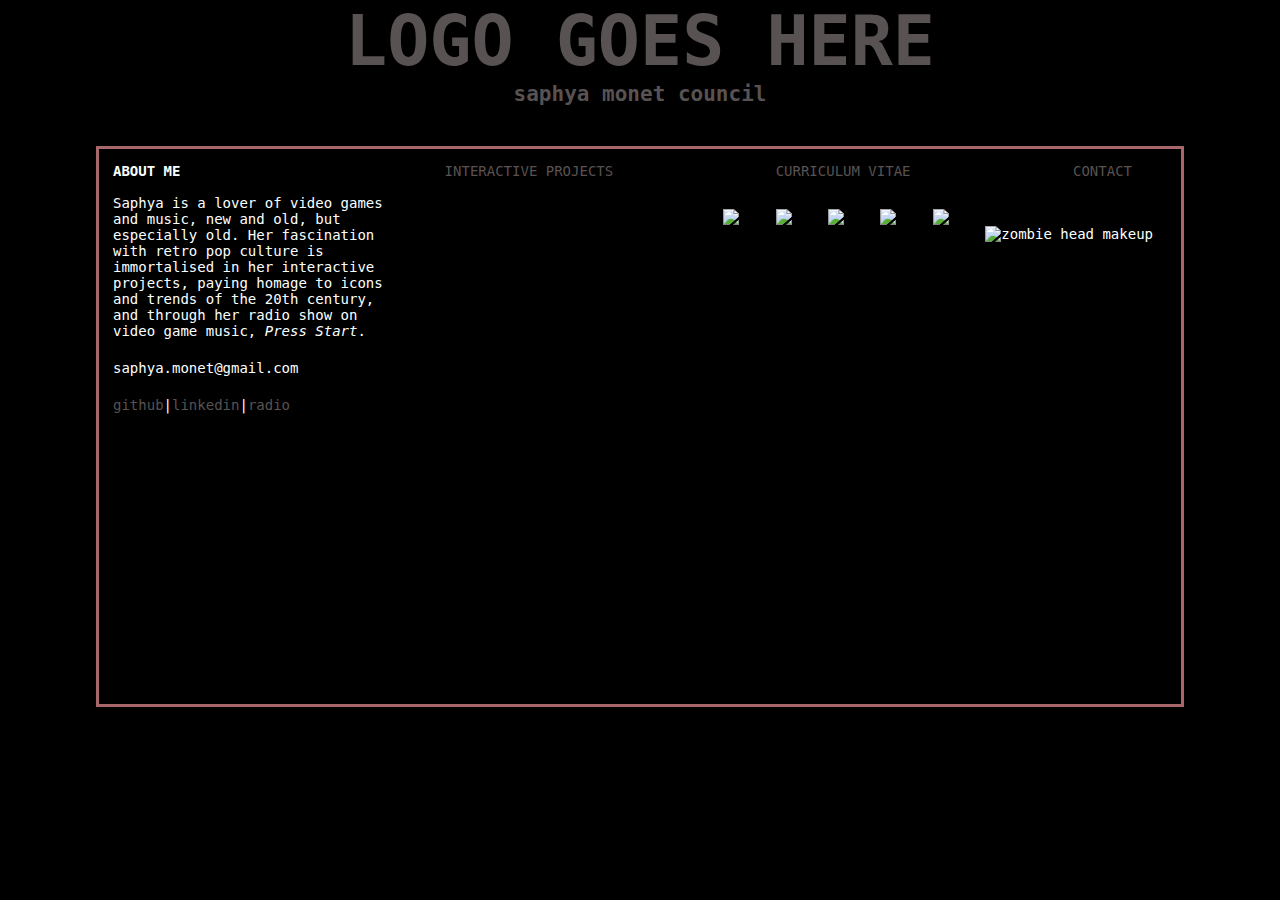
==== commit aee9f822: "05.15.2017" ====
--- a/index.html
+++ b/index.html
@@ -185,15 +185,15 @@
 						<p>Music was processed by taking musical notes from the midi-read Legend of Zelda Side A theme in MuseScore, and placed in a Python dictionary. Using Music21, I wrote a script to stitch the notes together into a playable stream which is activated upon quitting or reaching the end of the game.</p>
 						<p>Credit to Music21 library from MIT and Nintendo for the use of their characters and music. The base python scripts can be found <a href="https://github.com/saphya-council/theLegendofLink/tree/master/src">here</a>. Music21 library is required to run.</p>
 						<ul id="thumbnails">
-							<li><a onclick='pictureChanger("images/Screenshot (375).png","tobechanged1");'><img src="images/Lol_smol.png"/></a></li>
-							<li><a onclick='pictureChanger("images/capstone_paperprototype.jpg","tobechanged1");'><img src="images/capstone_paperprototype_smol.jpg"/></a></li>
+							<li><a onclick='pictureChanger("images/Screenshot (375).png","tobechanged1");'><img src="images/LoLiconsmol.png"/></a></li>
+							<li><a onclick='pictureChanger("images/capstonepaperprototype.jpg","tobechanged1");'><img src="images/capstonepaperprototypesmol.jpg"/></a></li>
 							<!--<li><a onclick='pictureChanger("images/Screenshot (437).png","tobechanged1");'><img src="images/Screenshot (437)_smol.png"/></a></li>-->
 						 </ul>
 					</div>
 					
 				</div>
 			</div>
-			<img id = "image9" class="picha" src="images/Lol_smol.png" onclick="openModal(9);"/>
+			<img id = "image9" class="picha" src="images/LoLiconsmol.png" onclick="openModal(9);"/>
 			<div id="myModal6" class="w3-modal">
 				
 				<div class="w3-modal-content">
@@ -211,21 +211,21 @@
 						<p>The premise of this app was to create an augmented reality experience to simulate our experiences in NYU Shanghai. Dating culture is very popular amongst students, but the problem my partner and I saw was that people rarely physically met up, or engaged in romantic behavior beyond hooking up. <span style="color:white">HATCH</span> was made to combat that and to promote serious romantic attitudes in a form familiar to the virtual dating population. As a sign of wanting to preserve and develop the relationship, matched couples are urged to watch over the dragon and give it food, drink, and entertainment. These resources can be acquired by scanning image targets made in Vuforia.</p>
 						<p><span style="color:white">HATCH</span> is a dating app designed in Unity3d and programmed in c-sharp. 3D models were made in MagicaVoxel and animated in Unity3d.</p>
 						<ul id="thumbnails">
-							<li><a onclick='pictureChanger("images/hatchontable.jpg","tobechanged2");'><img src="images/hatchontable_smol.jpg"/></a></li>
+							<li><a onclick='pictureChanger("images/hatchontable.jpg","tobechanged2");'><img src="images/hatchontablesmol.jpg"/></a></li>
 							<!--<li><a onclick='pictureChanger("images/Game Design Document_slide5.jpg","tobechanged2");'><img src="images/Game Design Document_slide5_smol.jpg"/></a></li>-->
-							<li><a onclick='pictureChanger("images/milk_target.jpg","tobechanged2");'><img src="images/milk_target_smol.jpg"/></a></li>
+							<li><a onclick='pictureChanger("images/milktarget.jpg","tobechanged2");'><img src="images/milktargetsmol.jpg"/></a></li>
 						 </ul>
 					</div>
 					
 				</div>
 			</div>
-			<img id = "image6" class="picha" src="images/hatchontable_smol.jpg" onclick="openModal(6);"/>
+			<img id = "image6" class="picha" src="images/hatchontablesmol.jpg" onclick="openModal(6);"/>
 			<div id="myModal7" class="w3-modal">
 				
 				<div class="w3-modal-content">
 					<br>
 					<div class="picture">
-						<img id="tobechanged5" src="images/spongebob-gif.gif"/>
+						<img id="tobechanged5" src="images/spongebobgif.gif"/>
 						<button onclick="closeModal(7);" style="position:absolute; top:0;cursor:pointer; color: white; background-color: black; font-size: 30px;">&#735;</button>
 					</div>
 					
@@ -234,18 +234,18 @@
 						<h4>Mixed Reality Storytelling, Spring 2017</h4>
 						<br>
 						<p>The <span style="color:white">Spongebob Laugh Blipp</span> was a short project to test out the power of the AR app, Blippar. Blippar is a visual discovery app which utilizes the smartphone camera to bring augmented reality experiences straight to the hands of its users.</p>
-						<p>When scanning <a href="images/SPONGEBOB_blipp.jpg" target="_blank">this image</a>  in the Blippar app and using the code 436891, users will see a gif with audio of the character laughing. The animation was created in Photoshop and audio was synthesized in Reaper.</p>
+						<p>When scanning <a href="images/SPONGEBOBblipp.jpg" target="_blank">this image</a>  in the Blippar app and using the code 436891, users will see a gif with audio of the character laughing. The animation was created in Photoshop and audio was synthesized in Reaper.</p>
 						<p>Credit to Nickelodeon for the use of their character, Spongebob Squarepants.</p>
 						<ul id="thumbnails">
-							<li><a onclick='pictureChanger("images/Screenshot (359).png","tobechanged5");'><img src="images/Screenshot (359)_smol.png"/></a></li>
-							<li><a onclick='pictureChanger("images/Screenshot (357).png","tobechanged5");'><img src="images/Screenshot (357)_smol.png"/></a></li>
-							<li><a onclick='pictureChanger("images/spongebob-gif.gif","tobechanged5");'><img src="images/spongebob-gif_smol.gif"/></a></li>
+							<li><a onclick='pictureChanger("images/Screenshot (359).png","tobechanged5");'><img src="images/Screenshot (359)smol.png"/></a></li>
+							<li><a onclick='pictureChanger("images/Screenshot (357).png","tobechanged5");'><img src="images/Screenshot (357)smol.png"/></a></li>
+							<li><a onclick='pictureChanger("images/spongebobgif.gif","tobechanged5");'><img src="images/spongebobgifsmol.gif"/></a></li>
 						 </ul>
 					</div>
 					
 				</div>
 			</div>
-			<img id = "image7" class="picha" src="images/spongebob-gif_smol.gif" onclick="openModal(7);"/>
+			<img id = "image7" class="picha" src="images/spongebobgifsmol.gif" onclick="openModal(7);"/>
 			<div id="myModal8" class="w3-modal">
 				
 				<div class="w3-modal-content">
@@ -273,7 +273,7 @@
 					
 				</div>
 			</div>
-			<img id = "image8" class="picha" src="images/piggy_party_smol.png" onclick="openModal(8);"/>
+			<img id = "image8" class="picha" src="images/piggypartysmol.png" onclick="openModal(8);"/>
 			<div id="myModal4" class="w3-modal">
 				<div class="w3-modal-content">
 					<br>
@@ -291,12 +291,12 @@
 					</div>	
 				</div>
 			</div>
-			<img id = "image4" class="picha" src="images/reaper_sd_smol.png" onclick="openModal(4);"/>
+			<img id = "image4" class="picha" src="images/reapersdsmol.png" onclick="openModal(4);"/>
 			<div id="myModal1" class="w3-modal">
 				<div class="w3-modal-content">	
 					<br>
 					<div class="picture">
-						<img id="tobechanged3" src="images/sfx_head.jpg"/>
+						<img id="tobechanged3" src="images/sfxhead.jpg"/>
 						<button onclick="closeModal(1);" style="position:absolute; top:0;cursor:pointer; color: white; background-color: black; font-size: 30px;">&#735;</button>
 					</div>
 					
@@ -306,14 +306,14 @@
 						<br>
 						<p>During study abroad in New York, I took a course on special effects makeup. Over the course I learned how to create believable zombie arm makeup, zombie hand makeup, and a anatomically correct bust of a character from my imagination. Some of the tools we used were silicone, gelatin, alcohol paint, and clay.</p>
 						<ul id="thumbnails">
-							<li><a onclick='pictureChanger("images/sfx_head.jpg","tobechanged3");'><img src="images/sfx_head_smol.jpg"/></a></li>
-							<li><a onclick='pictureChanger("images/sfx_bust.jpg","tobechanged3");'><img src="images/sfx_bust_smol.jpg"/></a></li>
-							<li><a onclick='pictureChanger("images/sfx_hand.jpg","tobechanged3");'><img src="images/sfx_hand_smol.jpg"/></a></li>
+							<li><a onclick='pictureChanger("images/sfxhead.jpg","tobechanged3");'><img src="images/sfxheadsmol.jpg"/></a></li>
+							<li><a onclick='pictureChanger("images/sfxbust.jpg","tobechanged3");'><img src="images/sfxbustsmol.jpg"/></a></li>
+							<li><a onclick='pictureChanger("images/sfxhand.jpg","tobechanged3");'><img src="images/sfxhandsmol.jpg"/></a></li>
 						 </ul>
 					</div>
 				</div>
 			</div>
-			<img id = "image1" class="picha" src="images/sfx_head_smol.jpg" alt="zombie head makeup" onclick="openModal(1);"/>
+			<img id = "image1" class="picha" src="images/sfxheadsmol.jpg" alt="zombie head makeup" onclick="openModal(1);"/>
 			
 			
 			<script type="text/javascript">
